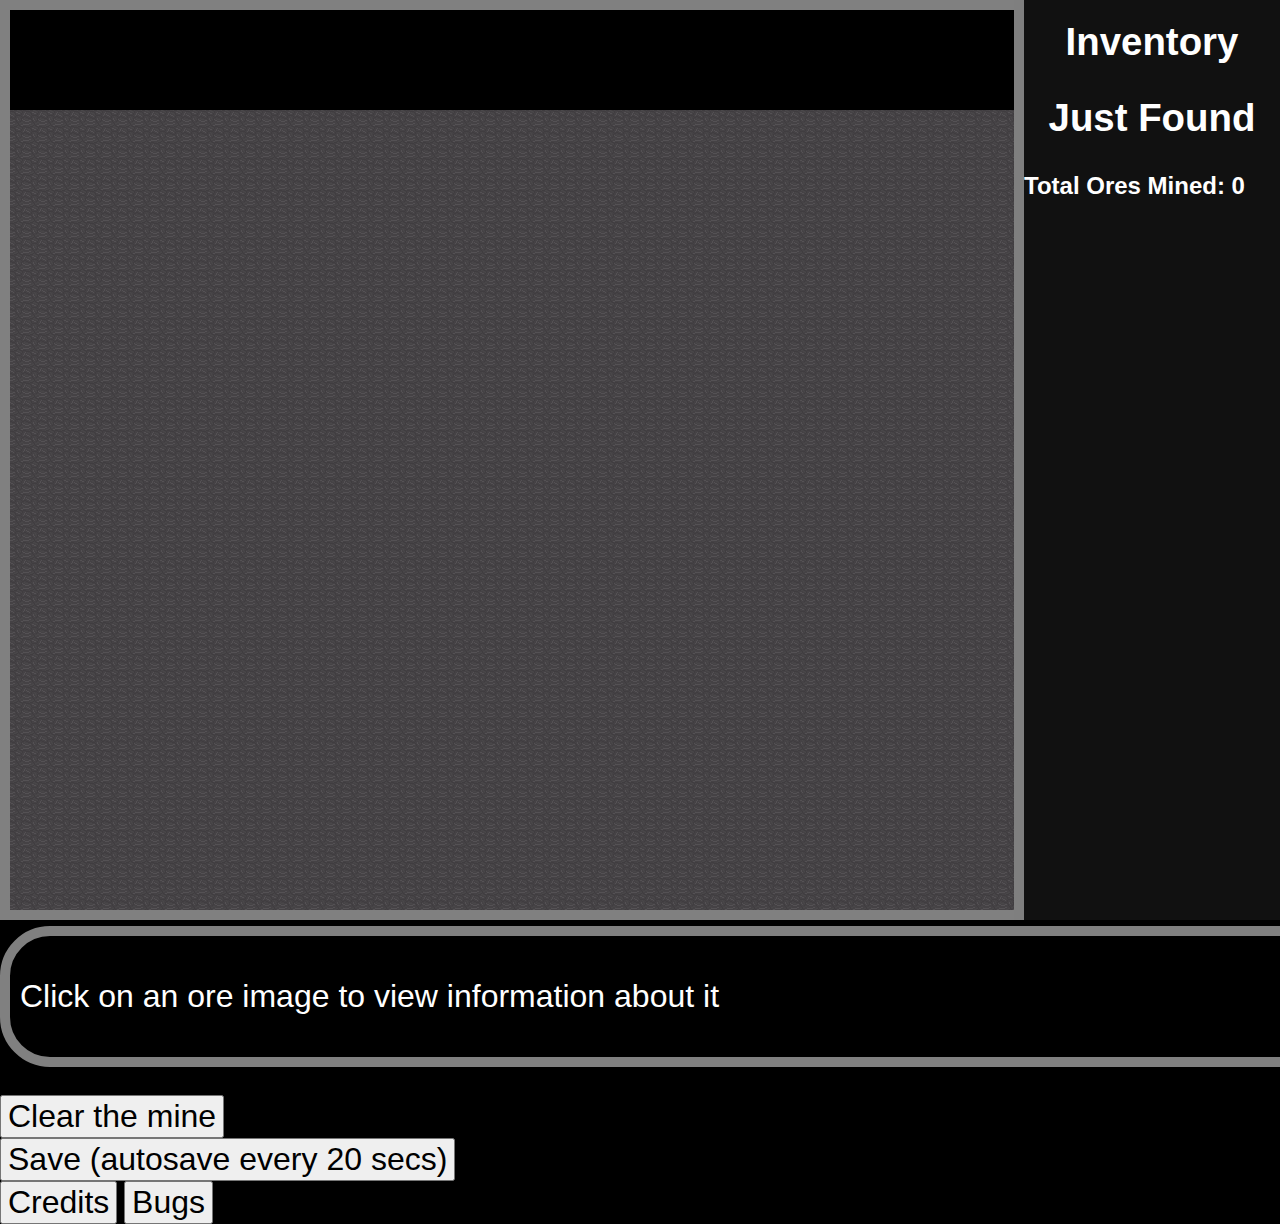
==== index.html @ e4cbb03f "Rat update this is 1.1.1 added rats improved ore info and added descriptions improved sidebar along " ====
<!DOCTYPE html>
<html>
    <head>
        <title>Crystal Coves</title>
        <link rel="stylesheet" href="styles.css">
        <link id="favicon-link" rel="icon" type="image/png" href="assets/stone.png">
        <script src="https://ajax.googleapis.com/ajax/libs/jquery/3.6.3/jquery.min.js"></script> 
        <script src="data.js"></script>
        <script src="index.js" defer></script> 
    </head>
    <body>
        <aside>
            <h2 id="ore-header">Inventory</h2>
            <h2 id="just-found">Just Found</h2>
            <h2 id="total-counter">Total Ores Mined: 0</h2>
        </aside>
        <main>
            <canvas id="GAME" width="1600px" height="900px"></canvas>
            <br>
            <div id="ores">
                <img src="assets/stone.png" id="tx-stone" hidden>
                <img src="assets/copper.png" id="tx-copper" hidden>
                <img src="assets/coal.png" id="tx-coal" hidden>
                <img src="assets/iron.png" id="tx-iron" hidden>
                <img src="assets/lead.png" id="tx-lead" hidden>
                <img src="assets/amethyst.png" id="tx-amethyst" hidden>
                <img src="assets/gold.png" id="tx-gold" hidden>
                <img src="assets/relic.png" id="tx-relic" hidden>
                <img src="assets/emerald.png" id="tx-emerald" hidden>
                <img src="assets/fossil.png" id="tx-fossil" hidden>
                <img src="assets/diamond.png" id="tx-diamond" hidden>
                <img src="assets/painite.png" id="tx-painite" hidden>
                <img src="assets/vyvyxyn.png" id="tx-vyvyxyn" hidden>
                <img src="assets/crysor.png" id="tx-crysor" hidden>
                <img src="assets/porvileon.png" id="tx-porvileon" hidden>
                <img src="assets/crystalresonance.png" id="tx-crystalresonance" hidden>
                <img src="assets/voidElement.png" id="tx-voidElement" hidden>               
                <span id="voidElement-counter" hidden>you're not supposed to see this</span>
            </div>
            <div id="oreInfoContainer">
                <p id="oreInfo">Click on an ore image to view information about it</p>
                <p id="oreDesc"></p>
            </div>
            <br>
            <button onclick="clearMine()" class="button">Clear the mine</button>
            <br>
            <button onclick="generateSave()" class="button" id="save">Save (autosave every 20 secs)</button>
            <br>
            <button class="button"><a href="credits.html" class="noLinkFormat">Credits</a></button>
            <button class="button"><a href="bugs.html" class="noLinkFormat">Bugs</a></button>
        </main>
    </body>
</html>
---- styles.css ----
canvas {
    background-image: url("assets/background.png");
    background-repeat: repeat;
    border: 10px solid gray;
}
body {
    background-color: black;
    color: white;
    font-family: 'Franklin Gothic Medium', 'Arial Narrow', Arial, sans-serif;
    margin: 0;
}
button, #oreInfo {
    font-size: 32px;
}

span {
    font-size: 48px;
}

img {
    width: 48px;
    height: 48px;
}

button:not(.button) {
    visibility: hidden;
    width: fit-content;
    height: fit-content;
    padding: 0 !important;
}

button:not(.button)::selection {
    color: none;
    background: none;
}

button:not(.button)::-moz-selection {
    color: none;
    background: none;
}

button:not(.button)>* {
    visibility: visible;
}


a.noLinkFormat { color: black; text-decoration: none;}
a.noLinkFormat:link { color: black; text-decoration: none;}
a.noLinkFormat:visited { color: black; text-decoration: none;}
a.noLinkFormat:hover { color: black; text-decoration: none;}

aside {
    height: 100%; 
    width: 20vw; 
    position: fixed; 
    z-index: 1; 
    top: 0; 
    right: 0;
    background-color: #111; 
    border-left: #7f7f7f solid 10px;
    padding-top: 20px;
    bottom: 0;
    overflow: scroll;
    /*this entire thing is all stack overflow code*/
}

#ore-header, #just-found {
    text-align: center;
    margin-top: 0;
    font-size: 3vw;
}

.ore-display-div {
    margin-left: 1vw;
    display: flex;
    border: 1vw solid gray;
    border-radius: 2vw;
    width: 20vw;
    position: relative;
    background-color: #000;
    margin-bottom: 1vw;
}

.ore-display-div>button>img {
    top: 50%;
    transform: translate(0, -50%);
    position: absolute;
    width: 5vw;
    height: 5vw;
    margin-left: 0.5vw;
}

.ore-display-div>span {
    margin-left: 6vw;
    font-size: 5vw;
}

.ore-display-div.common {
    border-color: white;
}

.ore-display-div.uncommon {
    border-color: rgb(125, 255, 125);
}

.ore-display-div.rare {
    border-color: rgb(255, 125, 0);
}

.ore-display-div.epic {
    border-color: rgb(255, 255, 0);
}

.ore-display-div.unseen {
    border-color: rgb(125, 0, 255);
}

main {
    margin-right: 22vw;
    font-size: 24px;
}

#oreInfoContainer {
    border: 10px solid gray;
    border-radius: 50px;
    padding: 10px;
    width: 1600px;
}
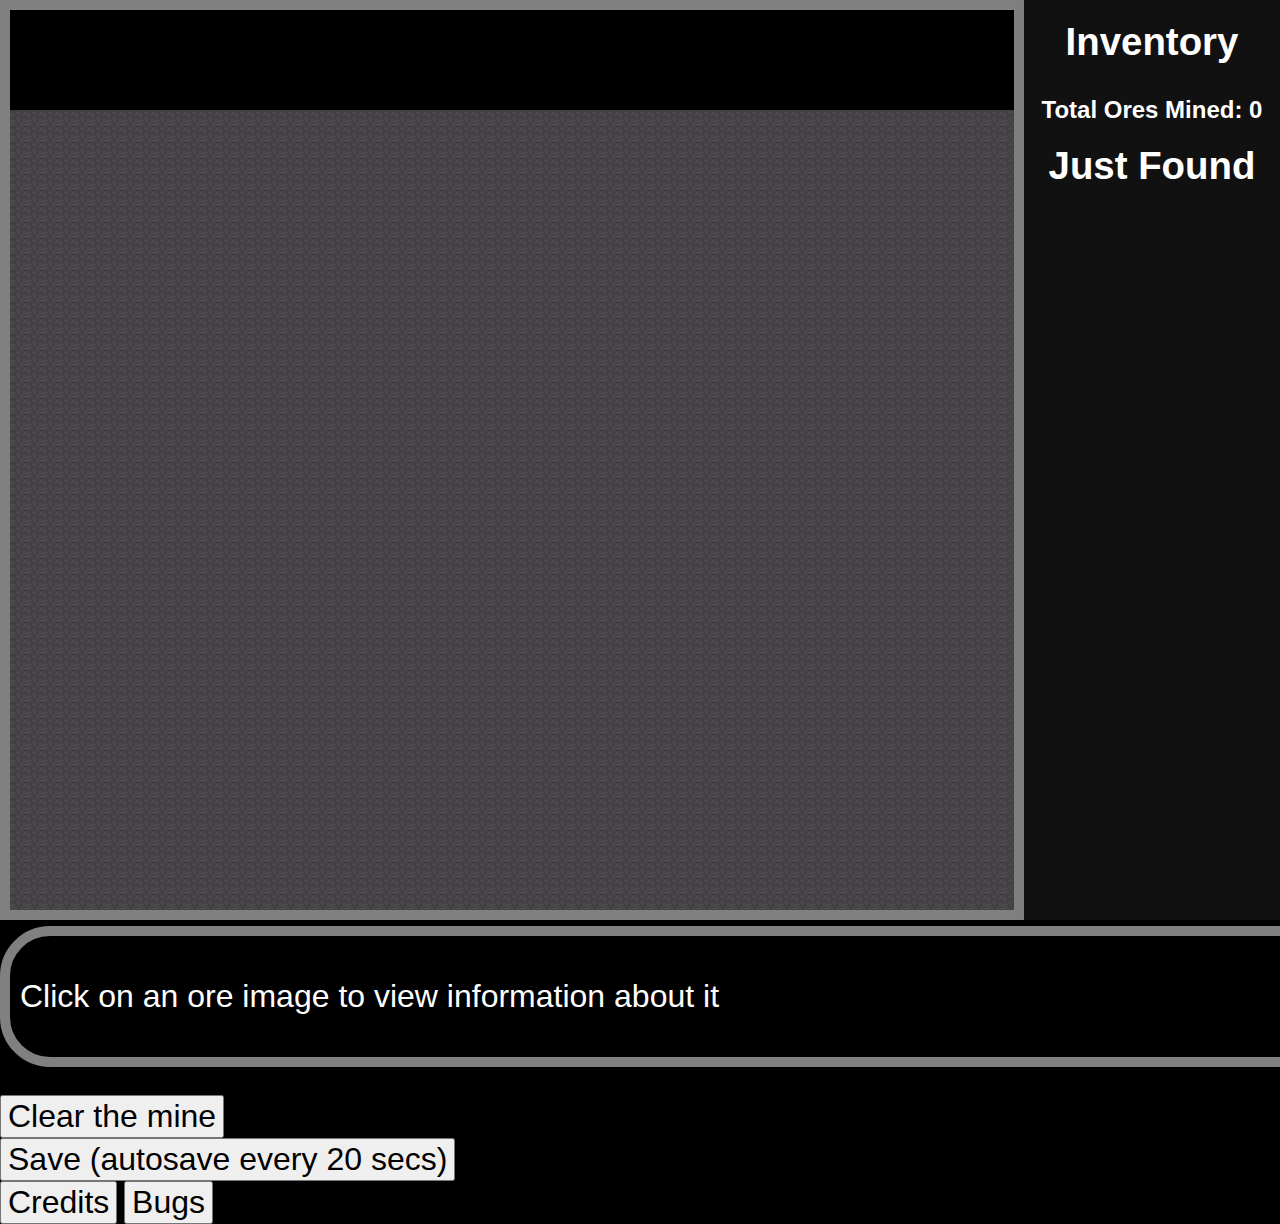
==== commit caeb2b2b: "small changes to ore counter" ====
--- a/index.html
+++ b/index.html
@@ -11,8 +11,8 @@
     <body>
         <aside>
             <h2 id="ore-header">Inventory</h2>
+            <h2 id="total-counter">Total Ores Mined: 0</h2>
             <h2 id="just-found">Just Found</h2>
-            <h2 id="total-counter">Total Ores Mined: 0</h2>
         </aside>
         <main>
             <canvas id="GAME" width="1600px" height="900px"></canvas>
--- a/styles.css
+++ b/styles.css
@@ -3,12 +3,14 @@
     background-repeat: repeat;
     border: 10px solid gray;
 }
+
 body {
     background-color: black;
     color: white;
     font-family: 'Franklin Gothic Medium', 'Arial Narrow', Arial, sans-serif;
     margin: 0;
 }
+
 button, #oreInfo {
     font-size: 32px;
 }
@@ -64,8 +66,11 @@
     /*this entire thing is all stack overflow code*/
 }
 
+#ore-header, #just-found, #total-counter {
+    text-align: center;
+}
+
 #ore-header, #just-found {
-    text-align: center;
     margin-top: 0;
     font-size: 3vw;
 }
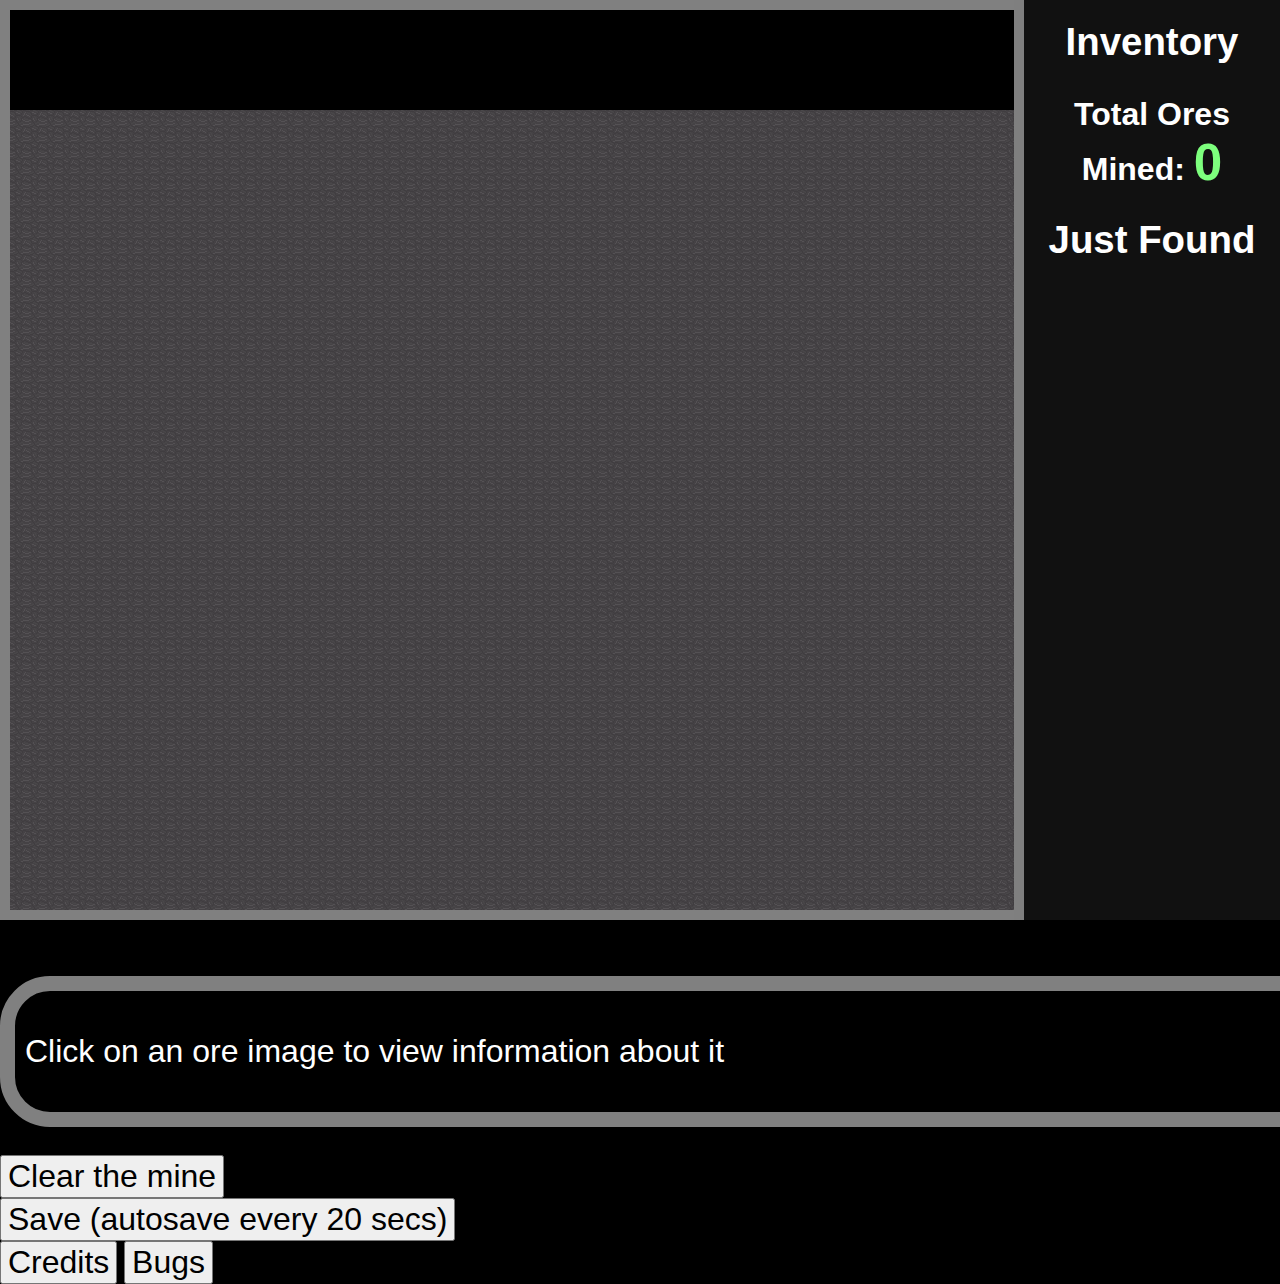
==== commit 5705d70d: "1.2 is out new ore MUSIC and sound effects alerts for rare ore spawns" ====
--- a/index.html
+++ b/index.html
@@ -1,6 +1,9 @@
 <!DOCTYPE html>
 <html>
     <head>
+        <meta charset="UTF-8">
+        <meta http-equiv="X-UA-Compatible" content="IE=edge">
+        <meta name="viewport" content="width=device-width, initial-scale=1.0">
         <title>Crystal Coves</title>
         <link rel="stylesheet" href="styles.css">
         <link id="favicon-link" rel="icon" type="image/png" href="assets/stone.png">
@@ -11,10 +14,11 @@
     <body>
         <aside>
             <h2 id="ore-header">Inventory</h2>
-            <h2 id="total-counter">Total Ores Mined: 0</h2>
+            <h2 id="total-counter">Total Ores Mined: <span id="counter">0</span></h2>
             <h2 id="just-found">Just Found</h2>
         </aside>
         <main>
+            <h3 id="alert" class=""></h3>
             <canvas id="GAME" width="1600px" height="900px"></canvas>
             <br>
             <div id="ores">
@@ -34,9 +38,13 @@
                 <img src="assets/crysor.png" id="tx-crysor" hidden>
                 <img src="assets/porvileon.png" id="tx-porvileon" hidden>
                 <img src="assets/crystalresonance.png" id="tx-crystalresonance" hidden>
-                <img src="assets/voidElement.png" id="tx-voidElement" hidden>               
+                <img src="assets/voidElement.png" id="tx-voidElement" hidden>              
+                <img src="assets/xyxyvylyn.png" id="tx-xyxyvylyn" hidden> 
                 <span id="voidElement-counter" hidden>you're not supposed to see this</span>
             </div>
+            <span id="audio">
+                <audio src="assets/sfx/music.mp3" hidden></audio>
+            </span>
             <div id="oreInfoContainer">
                 <p id="oreInfo">Click on an ore image to view information about it</p>
                 <p id="oreDesc"></p>
--- a/styles.css
+++ b/styles.css
@@ -75,6 +75,10 @@
     font-size: 3vw;
 }
 
+#total-counter {
+    font-size: 2.5vw;
+}
+
 .ore-display-div {
     margin-left: 1vw;
     display: flex;
@@ -126,8 +130,28 @@
 }
 
 #oreInfoContainer {
-    border: 10px solid gray;
+    margin-top: 50px;
+    border: 15px solid gray;
     border-radius: 50px;
     padding: 10px;
     width: 1600px;
-}+}
+
+#counter {
+    color:rgb(125, 255, 125);
+    font-size: 4vw;
+}
+
+#alert {
+    position: absolute;
+    left: 40px;
+    font-size: 40px;
+}
+
+.epic-text {
+    color: rgb(255, 255, 0)
+}
+
+.unseen-text {
+    color: rgb(125, 0, 255) 
+}
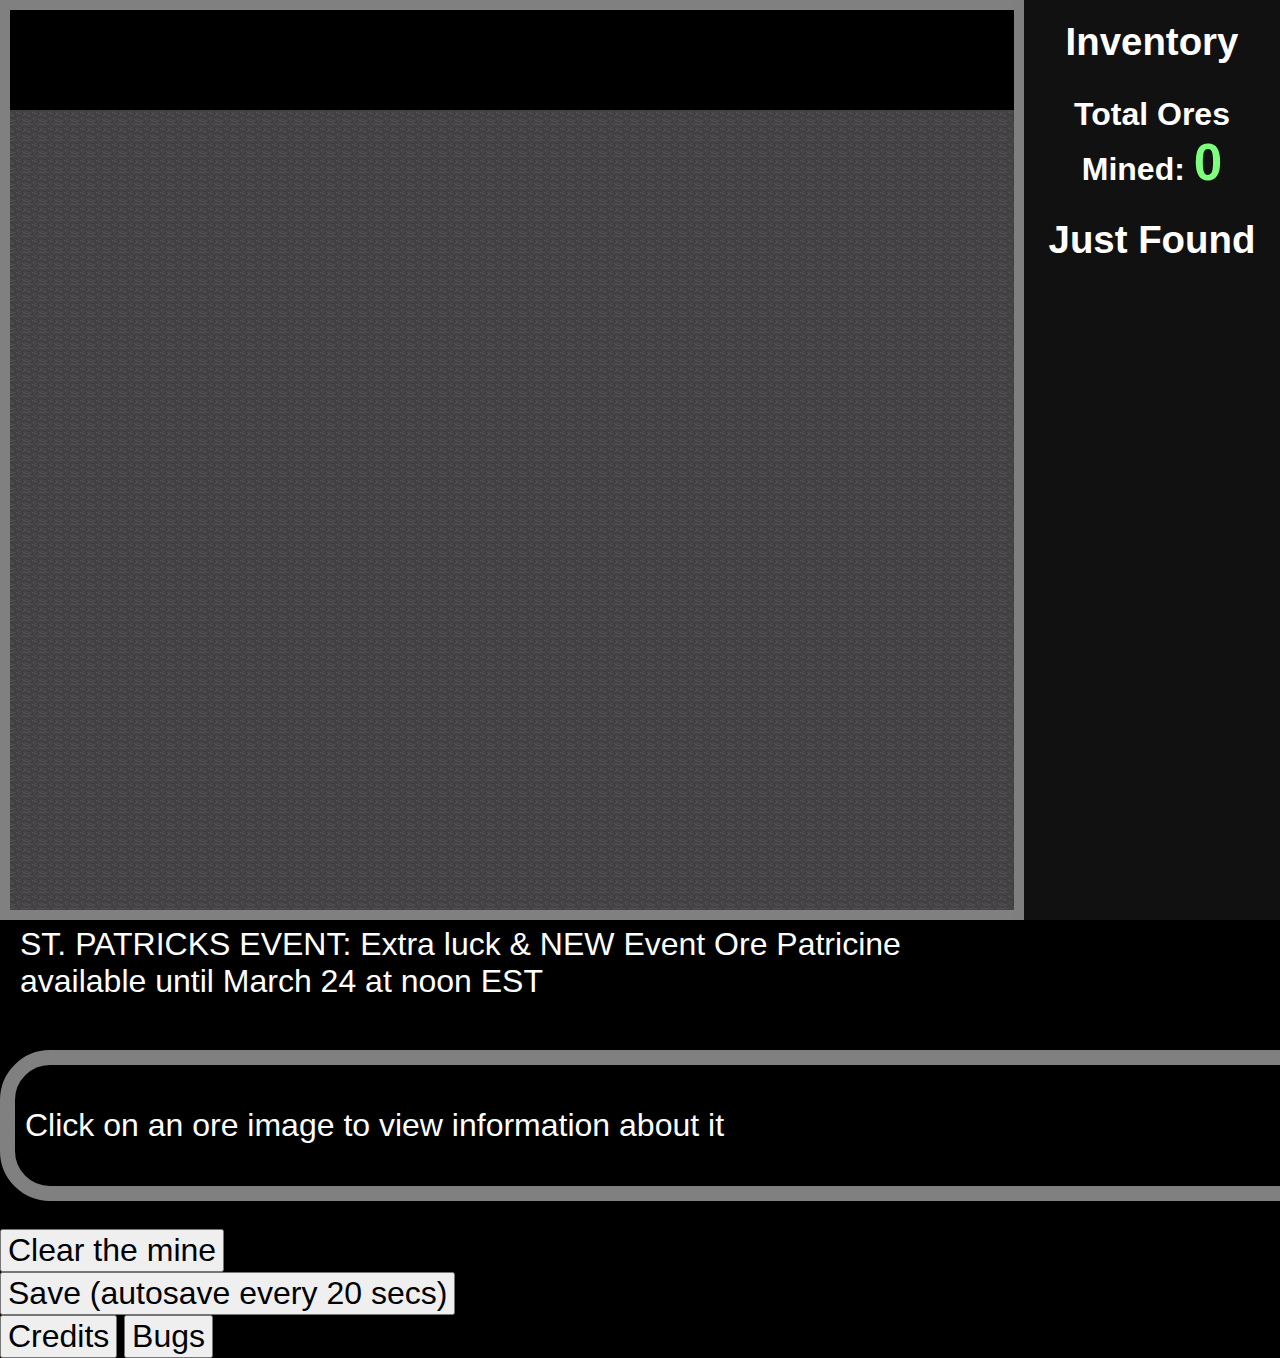
==== commit 56178e21: "1.2.1 new Patricine st. patrick's ore added event system and luck system minor bugfixes luck multipl" ====
--- a/index.html
+++ b/index.html
@@ -21,6 +21,9 @@
             <h3 id="alert" class=""></h3>
             <canvas id="GAME" width="1600px" height="900px"></canvas>
             <br>
+            <div id="events">
+                
+            </div>
             <div id="ores">
                 <img src="assets/stone.png" id="tx-stone" hidden>
                 <img src="assets/copper.png" id="tx-copper" hidden>
@@ -40,11 +43,10 @@
                 <img src="assets/crystalresonance.png" id="tx-crystalresonance" hidden>
                 <img src="assets/voidElement.png" id="tx-voidElement" hidden>              
                 <img src="assets/xyxyvylyn.png" id="tx-xyxyvylyn" hidden> 
+                <img src="assets/patricine.png" id="tx-patricine" hidden> 
                 <span id="voidElement-counter" hidden>you're not supposed to see this</span>
             </div>
-            <span id="audio">
-                <audio src="assets/sfx/music.mp3" hidden></audio>
-            </span>
+            
             <div id="oreInfoContainer">
                 <p id="oreInfo">Click on an ore image to view information about it</p>
                 <p id="oreDesc"></p>
--- a/styles.css
+++ b/styles.css
@@ -155,3 +155,8 @@
 .unseen-text {
     color: rgb(125, 0, 255) 
 }
+
+#events {
+    font-size: 32px;
+    margin-left: 20px;
+}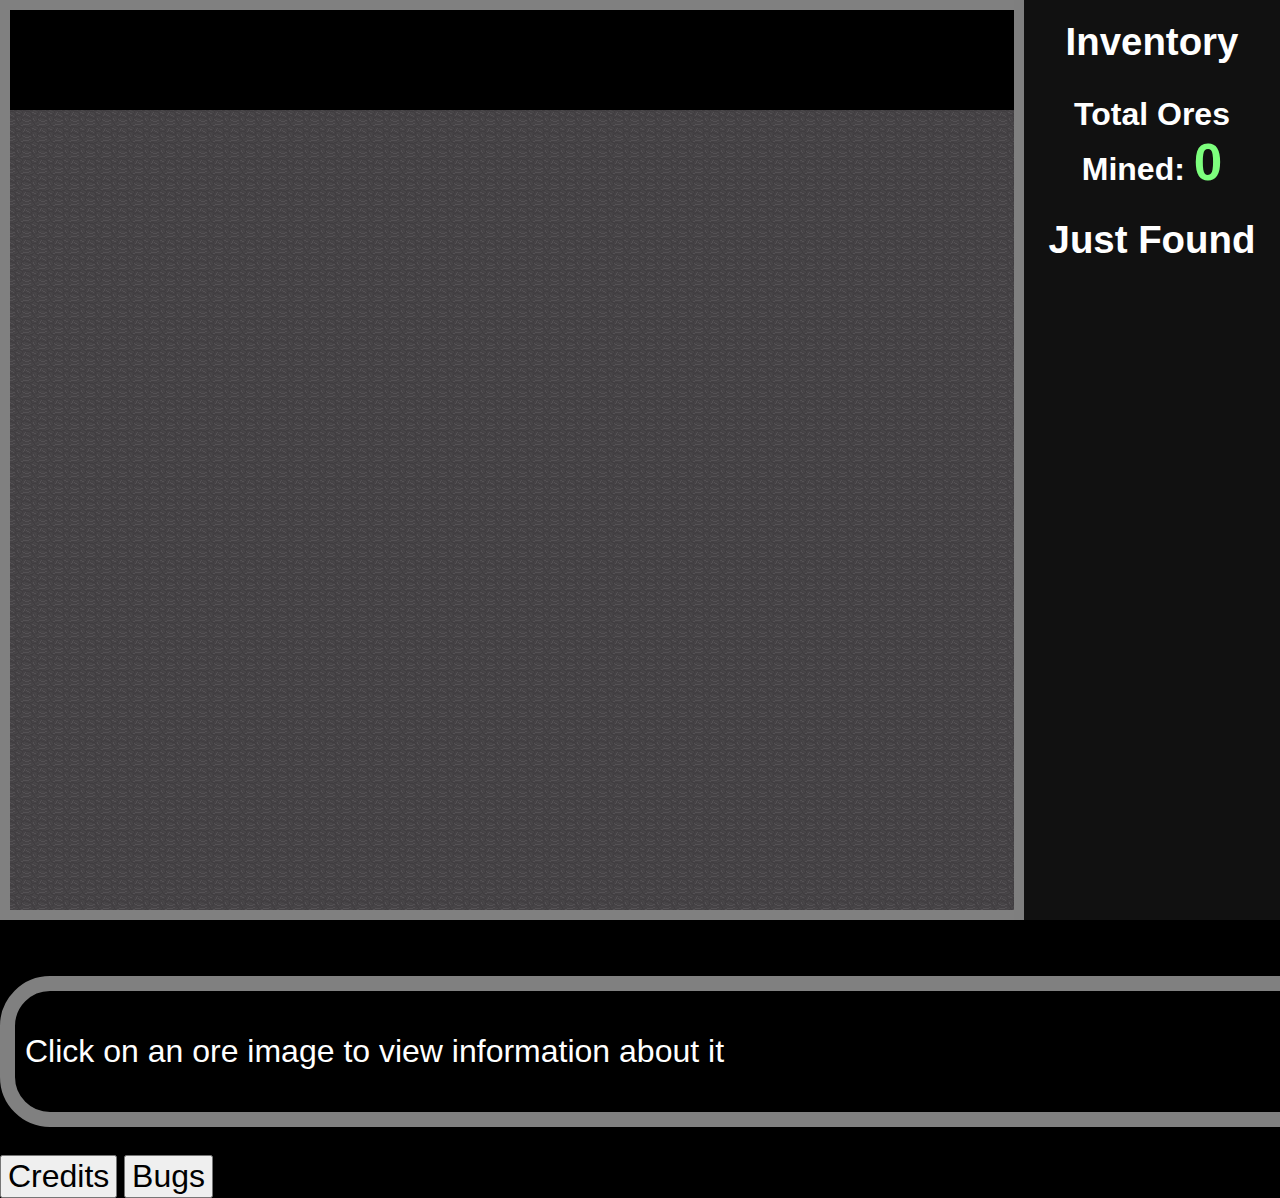
==== commit 63ec6d8e: "1.3.1 added ui buttons lots of bugfixes improved looks of bugs and credits pages followed @Compound-" ====
--- a/index.html
+++ b/index.html
@@ -18,12 +18,15 @@
             <h2 id="just-found">Just Found</h2>
         </aside>
         <main>
+            <button class="ui-button" onclick="clearMine()"><img src="assets/ui/clear.png" width="50" height="50"></button>
+            <button class="ui-button" id="save-btn" onclick="generateSave()"><img src="assets/ui/save.png" width="50" height="50"></button>
             <h3 id="alert" class=""></h3>
             <canvas id="GAME" width="1600px" height="900px"></canvas>
             <br>
             <div id="events">
                 
             </div>
+            <!--If you're opening in Inspect Element: Contains spoilers-->
             <div id="ores">
                 <img src="assets/stone.png" id="tx-stone" hidden>
                 <img src="assets/copper.png" id="tx-copper" hidden>
@@ -44,6 +47,8 @@
                 <img src="assets/voidElement.png" id="tx-voidElement" hidden>              
                 <img src="assets/xyxyvylyn.png" id="tx-xyxyvylyn" hidden> 
                 <img src="assets/patricine.png" id="tx-patricine" hidden> 
+                <img src="assets/cobalt.png" id="tx-cobalt" hidden> 
+                <img src="assets/mysalin.png" id="tx-mysalin" hidden> 
                 <span id="voidElement-counter" hidden>you're not supposed to see this</span>
             </div>
             
@@ -52,10 +57,6 @@
                 <p id="oreDesc"></p>
             </div>
             <br>
-            <button onclick="clearMine()" class="button">Clear the mine</button>
-            <br>
-            <button onclick="generateSave()" class="button" id="save">Save (autosave every 20 secs)</button>
-            <br>
             <button class="button"><a href="credits.html" class="noLinkFormat">Credits</a></button>
             <button class="button"><a href="bugs.html" class="noLinkFormat">Bugs</a></button>
         </main>
--- a/styles.css
+++ b/styles.css
@@ -17,11 +17,6 @@
 
 span {
     font-size: 48px;
-}
-
-img {
-    width: 48px;
-    height: 48px;
 }
 
 button:not(.button) {
@@ -101,7 +96,9 @@
 
 .ore-display-div>span {
     margin-left: 6vw;
-    font-size: 5vw;
+    font-size: 4vw;
+    margin-top: 0.5vw;
+    margin-bottom: 0.5vw;
 }
 
 .ore-display-div.common {
@@ -145,7 +142,11 @@
 #alert {
     position: absolute;
     left: 40px;
-    font-size: 40px;
+    font-size: 32px;
+    margin-top: 37.5px;
+    animation-name: rotate;
+    animation-duration: 1s;
+    animation-iteration-count: infinite;
 }
 
 .epic-text {
@@ -159,4 +160,51 @@
 #events {
     font-size: 32px;
     margin-left: 20px;
+}
+
+@keyframes rotate {
+    0%, 100% {
+        transform: rotate(4deg)
+    }
+    50% {
+        transform: rotate(-4deg)
+    }
+}
+
+.event-text {
+    color: rgb(255, 255, 150)
+}
+
+.ui-button {
+    position: absolute;
+    left: 1620px;
+    top: 10px;
+}
+
+#save-btn {
+    top: 60px;
+}
+
+.ore-counter {
+    display: inline-block;
+}
+
+a:link {
+    color: rgb(127, 127, 255)
+}
+
+a:hover {
+    color: rgb(127, 127, 200)
+}
+
+a:visited {
+    color: rgb(125, 0, 255)
+}
+
+a {
+    color: rgb(127, 127, 255)
+}
+
+body#side-page {
+    margin: 2%;
 }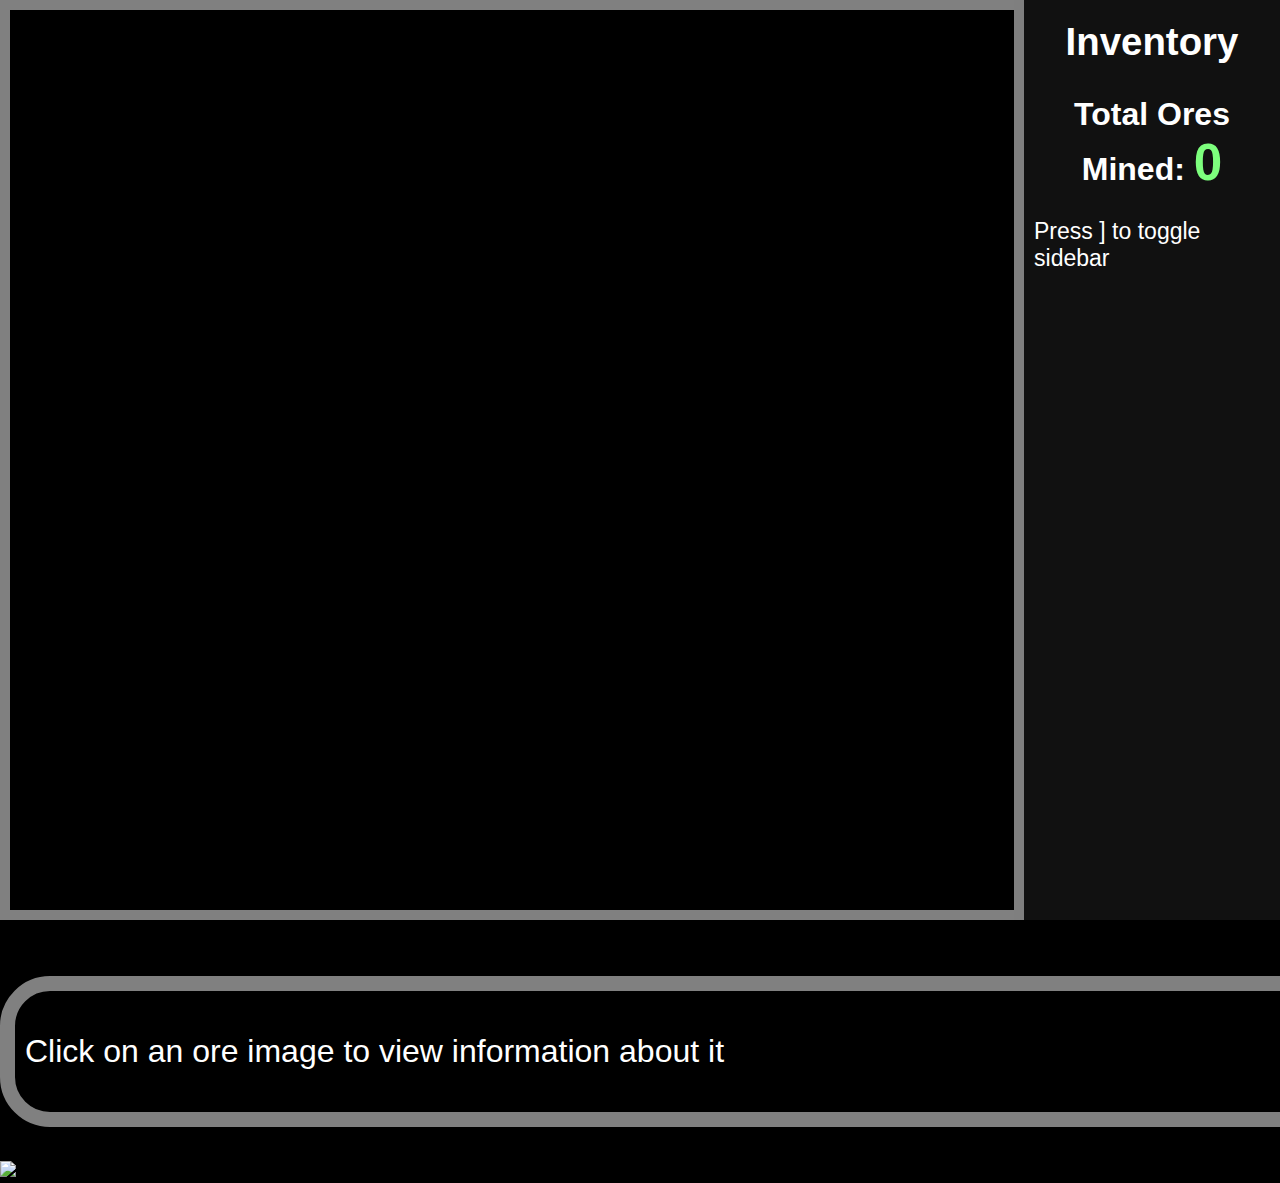
==== commit 18515faa: "2.1 cool new stuff" ====
--- a/index.html
+++ b/index.html
@@ -6,7 +6,7 @@
         <meta name="viewport" content="width=device-width, initial-scale=1.0">
         <title>Crystal Coves</title>
         <link rel="stylesheet" href="styles.css">
-        <link id="favicon-link" rel="icon" type="image/png" href="assets/stone.png">
+        <link id="favicon-link" rel="icon" type="image/png" href="assets/ores/stone.png">
         <script src="https://ajax.googleapis.com/ajax/libs/jquery/3.6.3/jquery.min.js"></script> 
         <script src="data.js"></script>
         <script src="index.js" defer></script> 
@@ -16,10 +16,13 @@
             <h2 id="ore-header">Inventory</h2>
             <h2 id="total-counter">Total Ores Mined: <span id="counter">0</span></h2>
             <h2 id="just-found">Just Found</h2>
+            <p id="toggle-info">Press ] to toggle sidebar</p>
         </aside>
         <main>
+            <img id="time" src="assets/misc/sun.png" width="66" height="66">
             <button class="ui-button" onclick="clearMine()"><img src="assets/ui/clear.png" width="50" height="50"></button>
             <button class="ui-button" id="save-btn" onclick="generateSave()"><img src="assets/ui/save.png" width="50" height="50"></button>
+            <a href="./bugs.html"><button class="ui-button" id="buggymanourlordandsaviorheisagodofthisworld"><img src="assets/ui/buggyman.png" width="50" height="50"></button></a>
             <h3 id="alert" class=""></h3>
             <canvas id="GAME" width="1600px" height="900px"></canvas>
             <br>
@@ -28,28 +31,37 @@
             </div>
             <!--If you're opening in Inspect Element: Contains spoilers-->
             <div id="ores">
-                <img src="assets/stone.png" id="tx-stone" hidden>
-                <img src="assets/copper.png" id="tx-copper" hidden>
-                <img src="assets/coal.png" id="tx-coal" hidden>
-                <img src="assets/iron.png" id="tx-iron" hidden>
-                <img src="assets/lead.png" id="tx-lead" hidden>
-                <img src="assets/amethyst.png" id="tx-amethyst" hidden>
-                <img src="assets/gold.png" id="tx-gold" hidden>
-                <img src="assets/relic.png" id="tx-relic" hidden>
-                <img src="assets/emerald.png" id="tx-emerald" hidden>
-                <img src="assets/fossil.png" id="tx-fossil" hidden>
-                <img src="assets/diamond.png" id="tx-diamond" hidden>
-                <img src="assets/painite.png" id="tx-painite" hidden>
-                <img src="assets/vyvyxyn.png" id="tx-vyvyxyn" hidden>
-                <img src="assets/crysor.png" id="tx-crysor" hidden>
-                <img src="assets/porvileon.png" id="tx-porvileon" hidden>
-                <img src="assets/crystalresonance.png" id="tx-crystalresonance" hidden>
-                <img src="assets/voidElement.png" id="tx-voidElement" hidden>              
-                <img src="assets/xyxyvylyn.png" id="tx-xyxyvylyn" hidden> 
-                <img src="assets/patricine.png" id="tx-patricine" hidden> 
-                <img src="assets/cobalt.png" id="tx-cobalt" hidden> 
-                <img src="assets/mysalin.png" id="tx-mysalin" hidden> 
-                <span id="voidElement-counter" hidden>you're not supposed to see this</span>
+                <img src="assets/ores/stone.png" id="tx-stone" hidden>
+                <img src="assets/ores/copper.png" id="tx-copper" hidden>
+                <img src="assets/ores/coal.png" id="tx-coal" hidden>
+                <img src="assets/ores/iron.png" id="tx-iron" hidden>
+                <img src="assets/ores/lead.png" id="tx-lead" hidden>
+                <img src="assets/ores/amethyst.png" id="tx-amethyst" hidden>
+                <img src="assets/ores/gold.png" id="tx-gold" hidden>
+                <img src="assets/ores/relic.png" id="tx-relic" hidden>
+                <img src="assets/ores/emerald.png" id="tx-emerald" hidden>
+                <img src="assets/ores/fossil.png" id="tx-fossil" hidden>
+                <img src="assets/ores/diamond.png" id="tx-diamond" hidden>
+                <img src="assets/ores/painite.png" id="tx-painite" hidden>
+                <img src="assets/ores/vyvyxyn.png" id="tx-vyvyxyn" hidden>
+                <img src="assets/ores/crysor.png" id="tx-crysor" hidden>
+                <img src="assets/ores/porvileon.png" id="tx-porvileon" hidden>
+                <img src="assets/ores/crystalresonance.png" id="tx-crystalresonance" hidden>
+                <img src="assets/ores/voidElement.png" id="tx-voidElement" hidden>              
+                <img src="assets/ores/xyxyvylyn.png" id="tx-xyxyvylyn" hidden> 
+                <img src="assets/ores/patricine.png" id="tx-patricine" hidden> 
+                <img src="assets/ores/cobalt.png" id="tx-cobalt" hidden> 
+                <img src="assets/ores/mysalin.png" id="tx-mysalin" hidden>
+                <img src="assets/ores/basalt.png" id="tx-basalt" hidden>  
+                <img src="assets/ores/magma.png" id="tx-magma" hidden>  
+                <img src="assets/ores/chilledamethyst.png" id="tx-chilledamethyst" hidden>  
+                <img src="assets/ores/infernalgold.png" id="tx-infernalgold" hidden>
+                <img src="assets/ores/astralcrystal.png" id="tx-astralcrystal" hidden>
+                <img src="assets/ores/divinecrystal.png" id="tx-divinecrystal" hidden>
+                <img src="assets/ores/thefunny.png" id="tx-thefunny" hidden>
+                <img src="assets/ores/mrbeastore.png" id="tx-mrbeastore" hidden>
+                <img src="assets/ores/tungsten.png" id="tx-tungsten" hidden>
+                <span id="voidElement-counter" hidden></span> <!--DO NOT REMOVE, this is so the js has a counter to refer to-->
             </div>
             
             <div id="oreInfoContainer">
@@ -57,8 +69,7 @@
                 <p id="oreDesc"></p>
             </div>
             <br>
-            <button class="button"><a href="credits.html" class="noLinkFormat">Credits</a></button>
-            <button class="button"><a href="bugs.html" class="noLinkFormat">Bugs</a></button>
+            <a href="credits.html" class="noLinkFormat"><img src="assets/ui/credits.png" height="75"></a>
         </main>
     </body>
 </html> --- a/styles.css
+++ b/styles.css
@@ -1,5 +1,5 @@
 canvas {
-    background-image: url("assets/background.png");
+    background-image: url("assets/misc/background.png");
     background-repeat: repeat;
     border: 10px solid gray;
 }
@@ -39,7 +39,6 @@
 button:not(.button)>* {
     visibility: visible;
 }
-
 
 a.noLinkFormat { color: black; text-decoration: none;}
 a.noLinkFormat:link { color: black; text-decoration: none;}
@@ -140,13 +139,14 @@
 }
 
 #alert {
-    position: absolute;
+    position: fixed;
     left: 40px;
     font-size: 32px;
     margin-top: 37.5px;
     animation-name: rotate;
     animation-duration: 1s;
     animation-iteration-count: infinite;
+    background-color: black;
 }
 
 .epic-text {
@@ -154,7 +154,14 @@
 }
 
 .unseen-text {
-    color: rgb(125, 0, 255) 
+    color: rgb(125, 0, 255);
+    -webkit-text-stroke-width: 2px;
+    -webkit-text-stroke-color: white;
+    background: #7D00FF;
+    background: linear-gradient(to bottom, #7D00FF 0%, #AA00CC 100%);
+    background-clip: text;
+    -webkit-text-fill-color: transparent;
+
 }
 
 #events {
@@ -185,6 +192,7 @@
     top: 60px;
 }
 
+
 .ore-counter {
     display: inline-block;
 }
@@ -207,4 +215,21 @@
 
 body#side-page {
     margin: 2%;
+}
+
+#buggymanourlordandsaviorheisagodofthisworld {
+    /*buggyman is god we all love buggyman we shall all worship buggyman dont change this id*/
+    top: 110px;
+}
+
+#time {
+    position: absolute;
+    left: 1540px;
+    top: 10px;
+}
+
+#toggle-info {
+    font-size: 1.8vw;
+    margin-left: 10px;
+    margin-bottom: 40px;
 }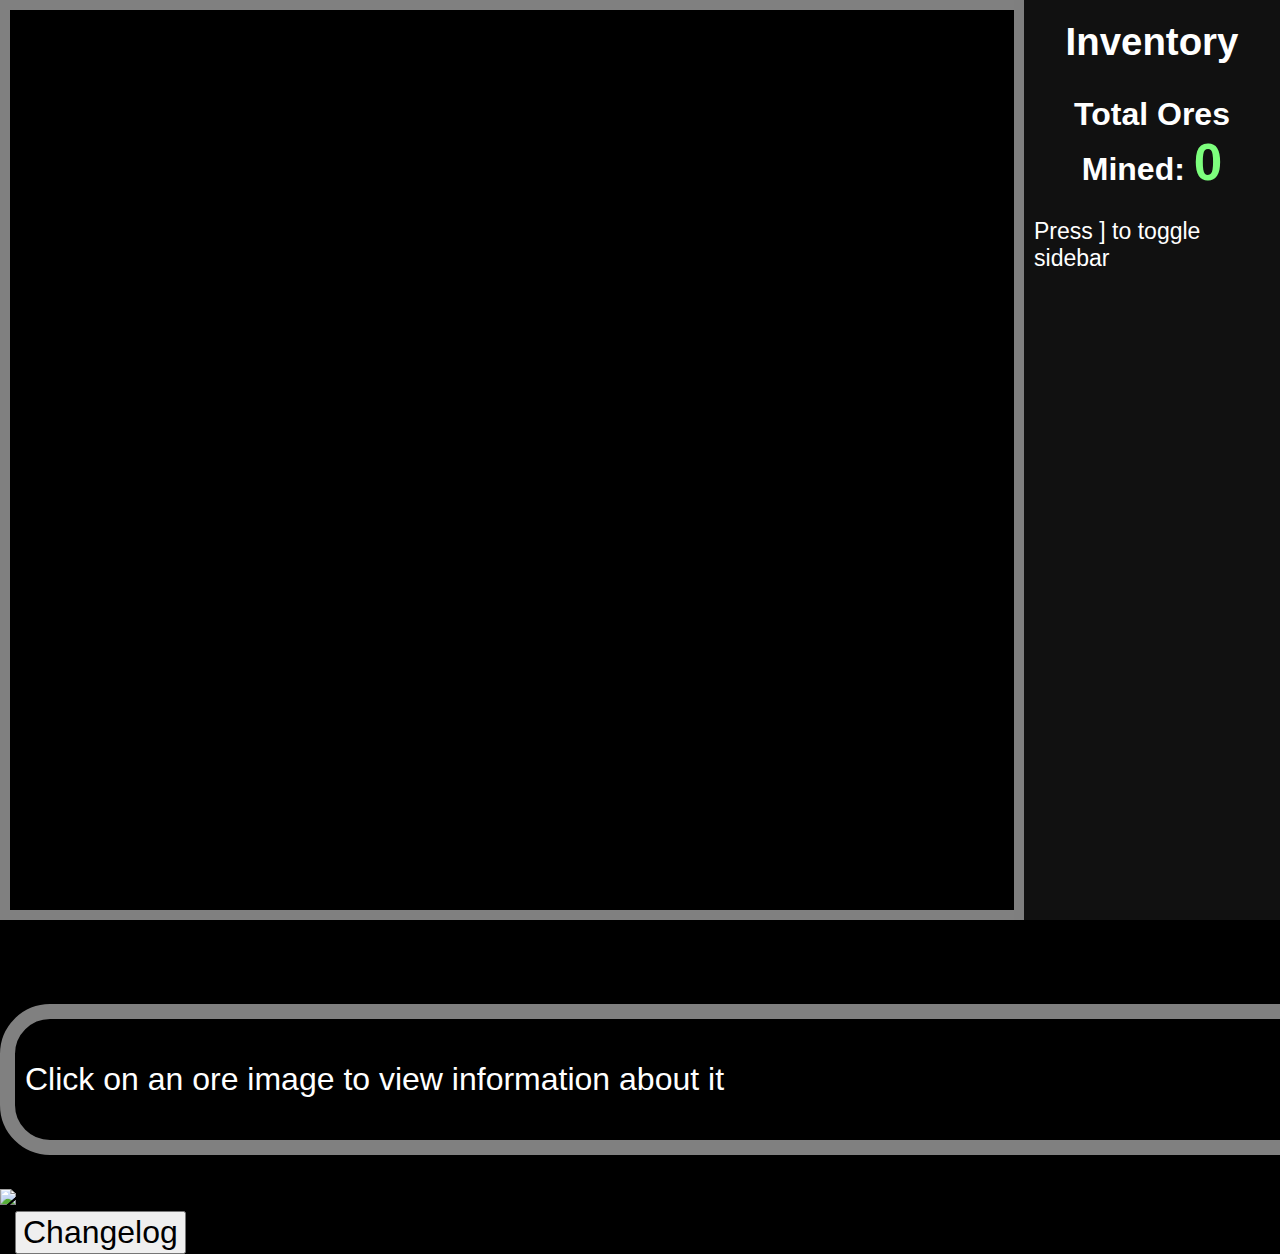
==== commit 7ff191cf: "890" ====
--- a/index.html
+++ b/index.html
@@ -25,6 +25,7 @@
             <a href="./bugs.html"><button class="ui-button" id="buggymanourlordandsaviorheisagodofthisworld"><img src="assets/ui/buggyman.png" width="50" height="50"></button></a>
             <h3 id="alert" class=""></h3>
             <canvas id="GAME" width="1600px" height="900px"></canvas>
+            <canvas id="effectOverlay" width="1600px" height="900px"></canvas>
             <br>
             <div id="events">
                 
@@ -61,6 +62,7 @@
                 <img src="assets/ores/thefunny.png" id="tx-thefunny" hidden>
                 <img src="assets/ores/mrbeastore.png" id="tx-mrbeastore" hidden>
                 <img src="assets/ores/tungsten.png" id="tx-tungsten" hidden>
+                <img src="assets/ores/quartz.png" id="tx-quartz" hidden>
                 <span id="voidElement-counter" hidden></span> <!--DO NOT REMOVE, this is so the js has a counter to refer to-->
             </div>
             
@@ -70,6 +72,8 @@
             </div>
             <br>
             <a href="credits.html" class="noLinkFormat"><img src="assets/ui/credits.png" height="75"></a>
+            <br>
+            <button class="button" style="margin-left: 15px;"><a href="changelog.html" class="noLinkFormat">Changelog</a></button>
         </main>
     </body>
 </html> --- a/styles.css
+++ b/styles.css
@@ -1,7 +1,15 @@
-canvas {
+#GAME {
     background-image: url("assets/misc/background.png");
     background-repeat: repeat;
     border: 10px solid gray;
+}
+
+#effectOverlay {
+    border: 10px solid gray;
+    position: absolute;
+    top: 0;
+    left: 0;
+    pointer-events: none;
 }
 
 body {
@@ -116,6 +124,10 @@
     border-color: rgb(255, 255, 0);
 }
 
+.ore-display-div.mythic {
+    border-color: #7dc8ff;
+}
+
 .ore-display-div.unseen {
     border-color: rgb(125, 0, 255);
 }
@@ -153,15 +165,23 @@
     color: rgb(255, 255, 0)
 }
 
+.mythic-text {
+    -webkit-text-stroke-width: 2px;
+    -webkit-text-stroke-color: white;
+    background: #7DC8FF;
+    background: linear-gradient(to top, #7DC8FF 0%, #7D98FF 100%);
+    background-clip: text;
+    -webkit-text-fill-color: transparent;
+
+}
+
 .unseen-text {
-    color: rgb(125, 0, 255);
     -webkit-text-stroke-width: 2px;
     -webkit-text-stroke-color: white;
     background: #7D00FF;
     background: linear-gradient(to bottom, #7D00FF 0%, #AA00CC 100%);
     background-clip: text;
     -webkit-text-fill-color: transparent;
-
 }
 
 #events {
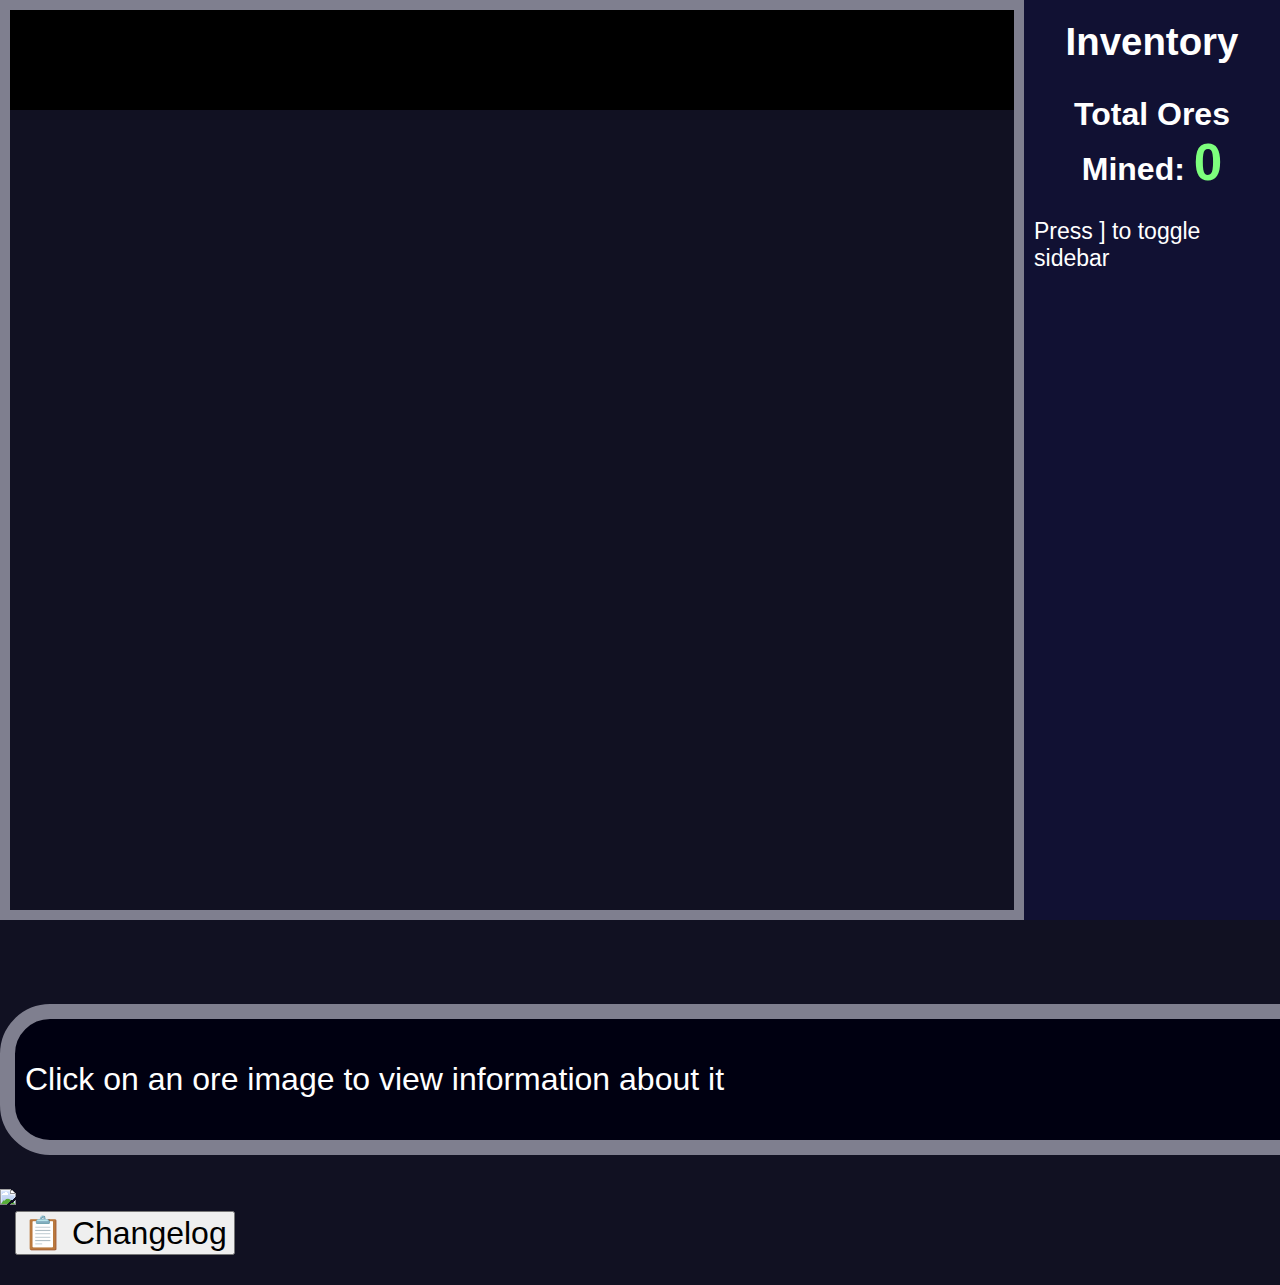
==== commit 68475d0c: "2.3.1 working our way to 2.4" ====
--- a/index.html
+++ b/index.html
@@ -19,7 +19,7 @@
             <p id="toggle-info">Press ] to toggle sidebar</p>
         </aside>
         <main>
-            <img id="time" src="assets/misc/sun.png" width="66" height="66">
+            <img id="time" src="assets/misc/none.png" width="66" height="66">
             <button class="ui-button" onclick="clearMine()"><img src="assets/ui/clear.png" width="50" height="50"></button>
             <button class="ui-button" id="save-btn" onclick="generateSave()"><img src="assets/ui/save.png" width="50" height="50"></button>
             <a href="./bugs.html"><button class="ui-button" id="buggymanourlordandsaviorheisagodofthisworld"><img src="assets/ui/buggyman.png" width="50" height="50"></button></a>
@@ -63,6 +63,14 @@
                 <img src="assets/ores/mrbeastore.png" id="tx-mrbeastore" hidden>
                 <img src="assets/ores/tungsten.png" id="tx-tungsten" hidden>
                 <img src="assets/ores/quartz.png" id="tx-quartz" hidden>
+                <img src="assets/ores/vulkani.png" id="tx-vulkani" hidden>
+                <img src="assets/ores/pyrite.png" id="tx-pyrite" hidden>
+                <img src="assets/ores/platnium.png" id="tx-platnium" hidden>
+                <img src="assets/ores/foliatite.png" id="tx-foliatite" hidden>
+                <img src="assets/particles/sparkle.png" id="tx-par-sparkle" hidden>
+                <img src="assets/particles/fire.png" id="tx-par-fire" hidden>
+                <img src="assets/particles/oddsparkle.png" id="tx-par-oddsparkle" hidden>
+                <img src="assets/particles/snowflake.png" id="tx-par-snowflake" hidden>
                 <span id="voidElement-counter" hidden></span> <!--DO NOT REMOVE, this is so the js has a counter to refer to-->
             </div>
             
@@ -73,7 +81,7 @@
             <br>
             <a href="credits.html" class="noLinkFormat"><img src="assets/ui/credits.png" height="75"></a>
             <br>
-            <button class="button" style="margin-left: 15px;"><a href="changelog.html" class="noLinkFormat">Changelog</a></button>
+            <button class="button" style="margin-left: 15px;"><a href="changelog.html" class="noLinkFormat">📋 Changelog</a></button>
         </main>
     </body>
 </html> --- a/styles.css
+++ b/styles.css
@@ -1,22 +1,33 @@
+* {
+    --bg-color: #112;
+    --sidebar-color: #113;
+    --accent-color: #7f7f8f;
+}
+
 #GAME {
     background-image: url("assets/misc/background.png");
     background-repeat: repeat;
-    border: 10px solid gray;
+    border: 10px solid var(--accent-color);
 }
 
 #effectOverlay {
-    border: 10px solid gray;
+    border: 10px solid var(--accent-color);
     position: absolute;
     top: 0;
     left: 0;
     pointer-events: none;
 }
 
+img {
+    image-rendering: pixelated;
+}
+
 body {
-    background-color: black;
+    background-color: var(--bg-color);
     color: white;
     font-family: 'Franklin Gothic Medium', 'Arial Narrow', Arial, sans-serif;
     margin: 0;
+    margin-bottom: 30px;
 }
 
 button, #oreInfo {
@@ -60,8 +71,8 @@
     z-index: 1; 
     top: 0; 
     right: 0;
-    background-color: #111; 
-    border-left: #7f7f7f solid 10px;
+    background-color: var(--sidebar-color); 
+    border-left: var(--accent-color) solid 10px;
     padding-top: 20px;
     bottom: 0;
     overflow: scroll;
@@ -84,11 +95,11 @@
 .ore-display-div {
     margin-left: 1vw;
     display: flex;
-    border: 1vw solid gray;
+    border: 1vw solid #7f7f7f;
     border-radius: 2vw;
     width: 20vw;
     position: relative;
-    background-color: #000;
+    background-color: var(--bg-color);
     margin-bottom: 1vw;
 }
 
@@ -139,10 +150,11 @@
 
 #oreInfoContainer {
     margin-top: 50px;
-    border: 15px solid gray;
+    border: 15px solid var(--accent-color);
     border-radius: 50px;
     padding: 10px;
     width: 1600px;
+    background-color: #001;
 }
 
 #counter {
@@ -158,7 +170,7 @@
     animation-name: rotate;
     animation-duration: 1s;
     animation-iteration-count: infinite;
-    background-color: black;
+    background-color: var(--bg-color);
 }
 
 .epic-text {
@@ -172,7 +184,7 @@
     background: linear-gradient(to top, #7DC8FF 0%, #7D98FF 100%);
     background-clip: text;
     -webkit-text-fill-color: transparent;
-
+    font-size: 40px;
 }
 
 .unseen-text {
@@ -182,6 +194,7 @@
     background: linear-gradient(to bottom, #7D00FF 0%, #AA00CC 100%);
     background-clip: text;
     -webkit-text-fill-color: transparent;
+    font-size: 40px;
 }
 
 #events {
